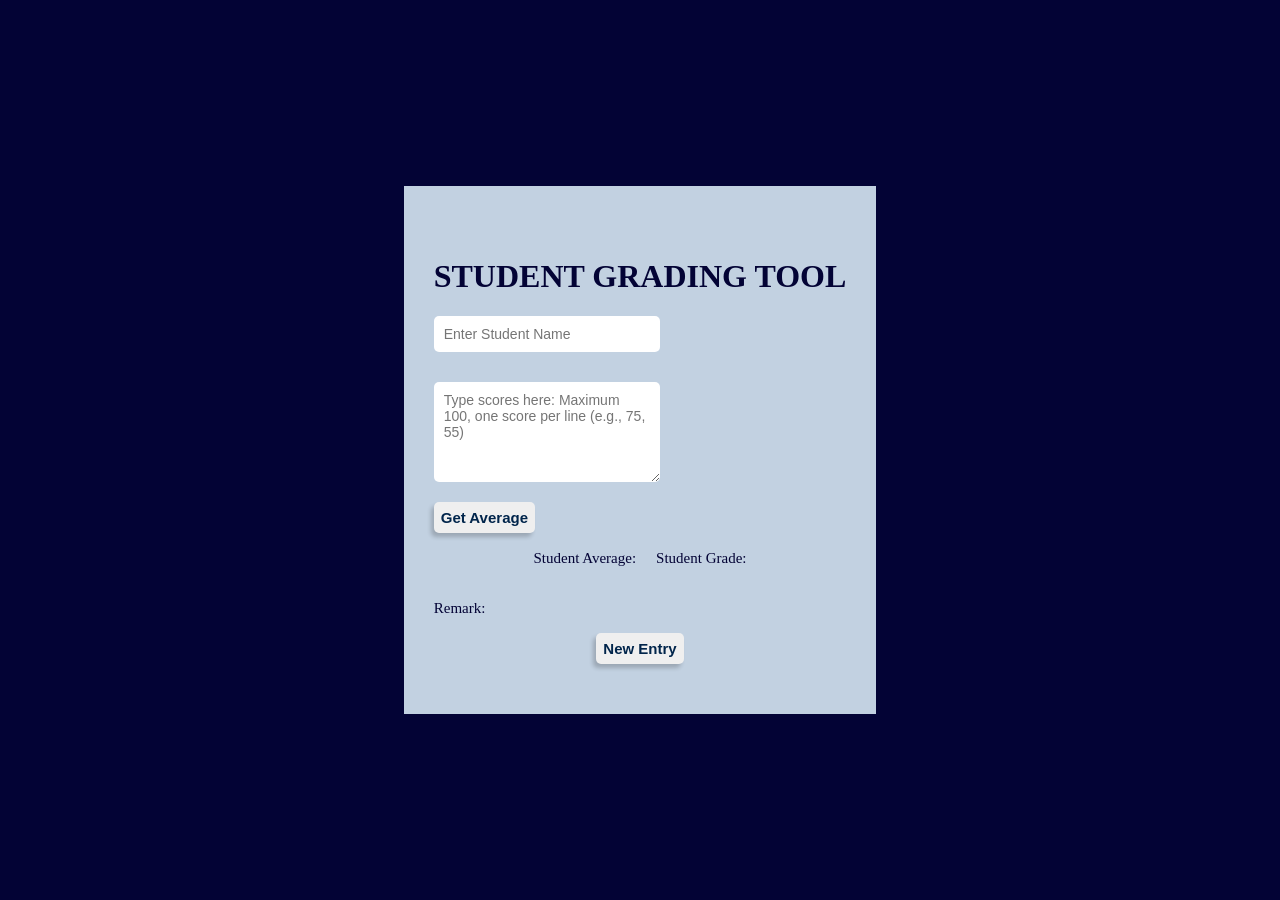
==== index.html @ ec1fd9f7 "first commit" ====
<!DOCTYPE html>
<html lang="en">
    <head>
        <meta charset="UTF-8">
        <title>Student Grading Tool</title>
        <link rel="stylesheet" href="styles.css"></link>
    </head>
    <body>
        <div class="container">
            <h1 class="title">STUDENT GRADING TOOL</h1>
            
            <div class="inputBoxes">
                <div class="nameBox">
                    <input id="studentName" placeholder="Enter Student Name"/>
                    <span id="nameErrorMsg"></span>
                </div>
               <div class="scoreBox">
                <textarea id="scoresInput" rows="5" cols="30" placeholder="Type scores here: Maximum 100, one score per line (e.g., 75, 55)"></textarea>
                <span id="errorMessage"></span>
               </div>
            </div>
            
            <button id="averageButton">Get Average</button>
            <div class="result">
                <div class="averageGrade">
                    <p>Student Average: <strong><span id="studentAverage"></span></strong></p>
                    <p>Student Grade: <strong><span id="studentGrade"></span></strong></p>
                </div>
               <p>Remark: <strong><span id="teacherRemark"></span></strong></p>
            </div>
            <div class="newEntry">
                <button id="newEntry">New Entry</button>
            </div>
           
        </div>
        <script src="index.js"></script>
    </body>
</html>
---- styles.css ----
body{
    background-color: rgba(3, 3, 53);
    color:rgba(3, 3, 53);;
    margin: 0;
    padding: 0;
    display: flex;
    flex-direction: column;
    align-items: center;
    justify-content: center;
    height: 100vh;
}
.container {
    background-color: rgb(194, 209, 225);
    padding: 50px 30px;
}
.inputBoxes{
    display: flex;
    flex-direction: column;
    gap:10px;
}
.inputBoxes input {
    padding: 10px;
    border: none;
    border-radius: 5px;
    width: 50%;
    outline: none;
    font-size: 14px;
}
.inputBoxes textarea {
    padding: 10px;
    border: none;
    border-radius: 5px;
    width: 50%;
    outline: none;
    font-size: 14px;
    font-family: Arial, Helvetica, sans-serif;
}
.nameBox {
    display: flex;
    flex-direction: column;
}
.nameBox span {
    color: red;
    font-size: 15px;
    margin: 10px;
}
.scoreBox {
    display: flex;
    flex-direction: column;
}
.scoreBox span {
    color: red;
    font-size: 15px;
    margin: 10px;
}
button {
    border: none;
    padding: 7px;
    font-size: 15px;
    font-weight: bold;
    color: rgb(1, 37, 75);
    border-radius: 5px;
    box-shadow: -3px 4px 4px rgba(0, 0, 0, 0.2);
    cursor: pointer;
}
button:hover {
    background-color: rgba(3, 3, 53);
    color: white;
}
.result {
    font-size: 15px;
}
.result span {
    font-size:17px
}
.averageGrade {
    display: flex;
    align-items: center;
    justify-content: center;
    gap: 20px;
}
.newEntry {
    display: flex;
    align-items: center;
    justify-content: center;
}
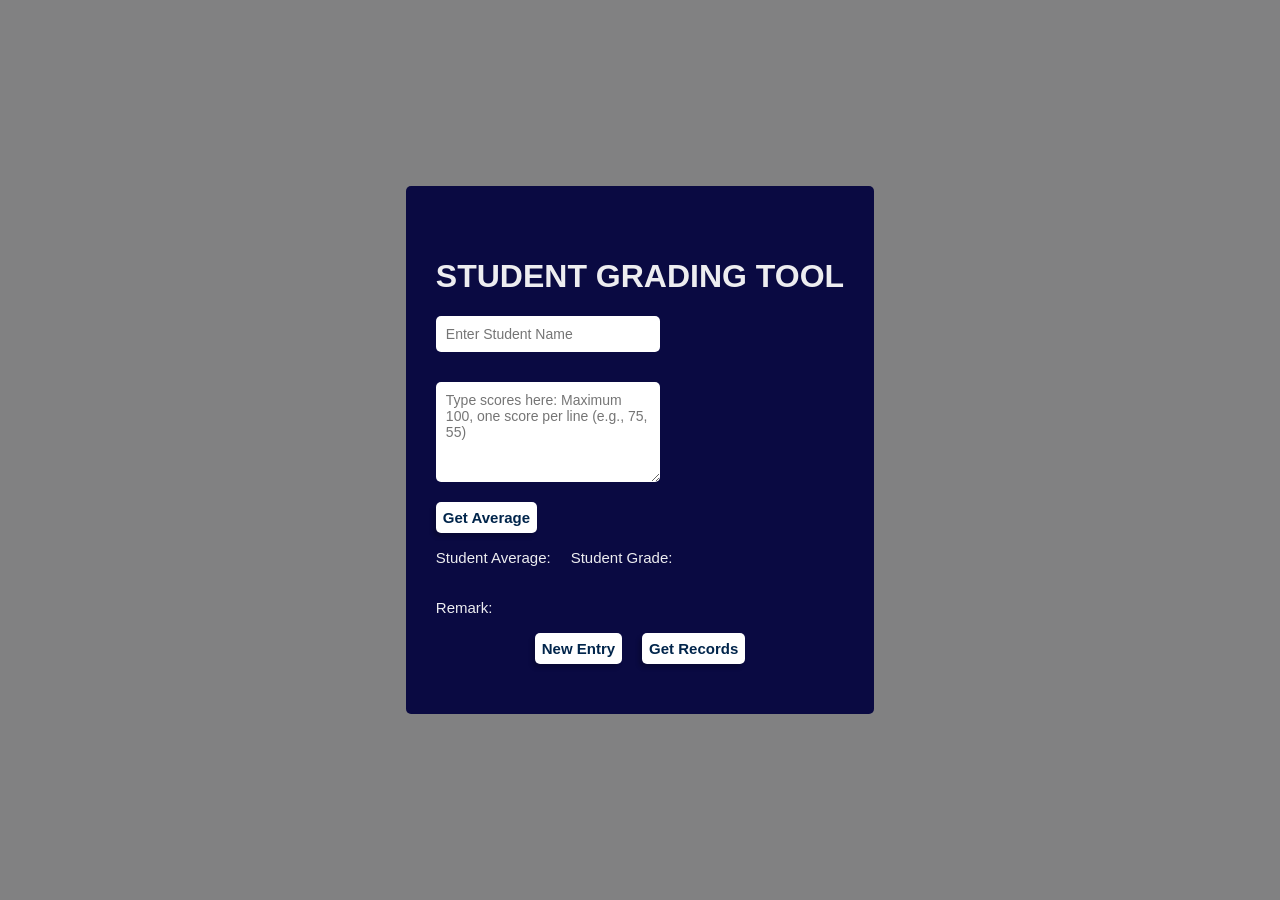
==== commit 678875ce: "added a get record and delete record feature" ====
--- a/index.html
+++ b/index.html
@@ -2,6 +2,7 @@
 <html lang="en">
     <head>
         <meta charset="UTF-8">
+        <meta name="viewport" content="width=device-width, initial-scale=1.0">
         <title>Student Grading Tool</title>
         <link rel="stylesheet" href="styles.css"></link>
     </head>
@@ -30,6 +31,7 @@
             </div>
             <div class="newEntry">
                 <button id="newEntry">New Entry</button>
+                <button><a href="records/records.html" id="recordsBtn">Get Records</a></button>
             </div>
            
         </div>
--- a/styles.css
+++ b/styles.css
@@ -1,86 +1,129 @@
-body{
-    background-color: rgba(3, 3, 53);
-    color:rgba(3, 3, 53);;
-    margin: 0;
-    padding: 0;
-    display: flex;
-    flex-direction: column;
-    align-items: center;
-    justify-content: center;
-    height: 100vh;
+body {
+  background-color: rgb(129, 129, 130);
+  color: rgb(237, 237, 240);
+  margin: 0;
+  padding: 0;
+  display: flex;
+  flex-direction: column;
+  align-items: center;
+  justify-content: center;
+  height: 100vh;
+  font-family: sans-serif;
 }
 .container {
-    background-color: rgb(194, 209, 225);
-    padding: 50px 30px;
+  background-color: rgb(10, 10, 66);
+  padding: 50px 30px;
+  border-radius: 5px;
 }
-.inputBoxes{
-    display: flex;
-    flex-direction: column;
-    gap:10px;
+.inputBoxes {
+  display: flex;
+  flex-direction: column;
+  gap: 10px;
 }
 .inputBoxes input {
-    padding: 10px;
-    border: none;
-    border-radius: 5px;
-    width: 50%;
-    outline: none;
-    font-size: 14px;
+  padding: 10px;
+  border: none;
+  border-radius: 5px;
+  width: 50%;
+  outline: none;
+  font-size: 14px;
 }
 .inputBoxes textarea {
-    padding: 10px;
-    border: none;
-    border-radius: 5px;
-    width: 50%;
-    outline: none;
-    font-size: 14px;
-    font-family: Arial, Helvetica, sans-serif;
+  padding: 10px;
+  border: none;
+  border-radius: 5px;
+  width: 50%;
+  outline: none;
+  font-size: 14px;
+  font-family: Arial, Helvetica, sans-serif;
 }
 .nameBox {
-    display: flex;
-    flex-direction: column;
+  display: flex;
+  flex-direction: column;
 }
 .nameBox span {
-    color: red;
-    font-size: 15px;
-    margin: 10px;
+  color: red;
+  font-size: 15px;
+  margin: 10px;
 }
 .scoreBox {
-    display: flex;
-    flex-direction: column;
+  display: flex;
+  flex-direction: column;
 }
 .scoreBox span {
-    color: red;
-    font-size: 15px;
-    margin: 10px;
+  color: red;
+  font-size: 15px;
+  margin: 10px;
 }
 button {
+  border: none;
+  padding: 7px;
+  font-size: 15px;
+  font-weight: bold;
+  color: rgb(1, 37, 75);
+  border-radius: 5px;
+  box-shadow: -3px 4px 4px rgba(0, 0, 0, 0.2);
+  background-color: #fff;
+  cursor: pointer;
+}
+button:hover {
+  background-color: rgb(71, 71, 180);
+  color: white;
+}
+.newEntry a {
+  text-decoration: none;
+  color: rgb(1, 37, 75);
+}
+button:hover a {
+  color: white;
+}
+.result {
+  font-size: 15px;
+}
+.result span {
+  font-size: 17px;
+}
+.averageGrade {
+  display: flex;
+  align-items: center;
+  gap: 20px;
+}
+.newEntry {
+  display: flex;
+  align-items: center;
+  justify-content: center;
+  gap: 20px;
+}
+
+@media screen and (max-width: 768px) {
+  .title {
+    font-size: 20px;
+  }
+  .inputBoxes {
+    margin-top: 25px;
+    gap: 3px;
+  }
+  .inputBoxes input {
+    padding: 15px;
+    width: 90%;
+    font-size: 15px;
+  }
+  .inputBoxes textarea {
+    padding: 15px;
+    width: 90%;
+    font-size: 15px;
+  }
+  button {
     border: none;
-    padding: 7px;
-    font-size: 15px;
+    padding: 15px;
+    font-size: 16px;
     font-weight: bold;
     color: rgb(1, 37, 75);
     border-radius: 5px;
     box-shadow: -3px 4px 4px rgba(0, 0, 0, 0.2);
     cursor: pointer;
+  }
+  .result {
+    margin-top: 15px;
+  }
 }
-button:hover {
-    background-color: rgba(3, 3, 53);
-    color: white;
-}
-.result {
-    font-size: 15px;
-}
-.result span {
-    font-size:17px
-}
-.averageGrade {
-    display: flex;
-    align-items: center;
-    justify-content: center;
-    gap: 20px;
-}
-.newEntry {
-    display: flex;
-    align-items: center;
-    justify-content: center;
-}
